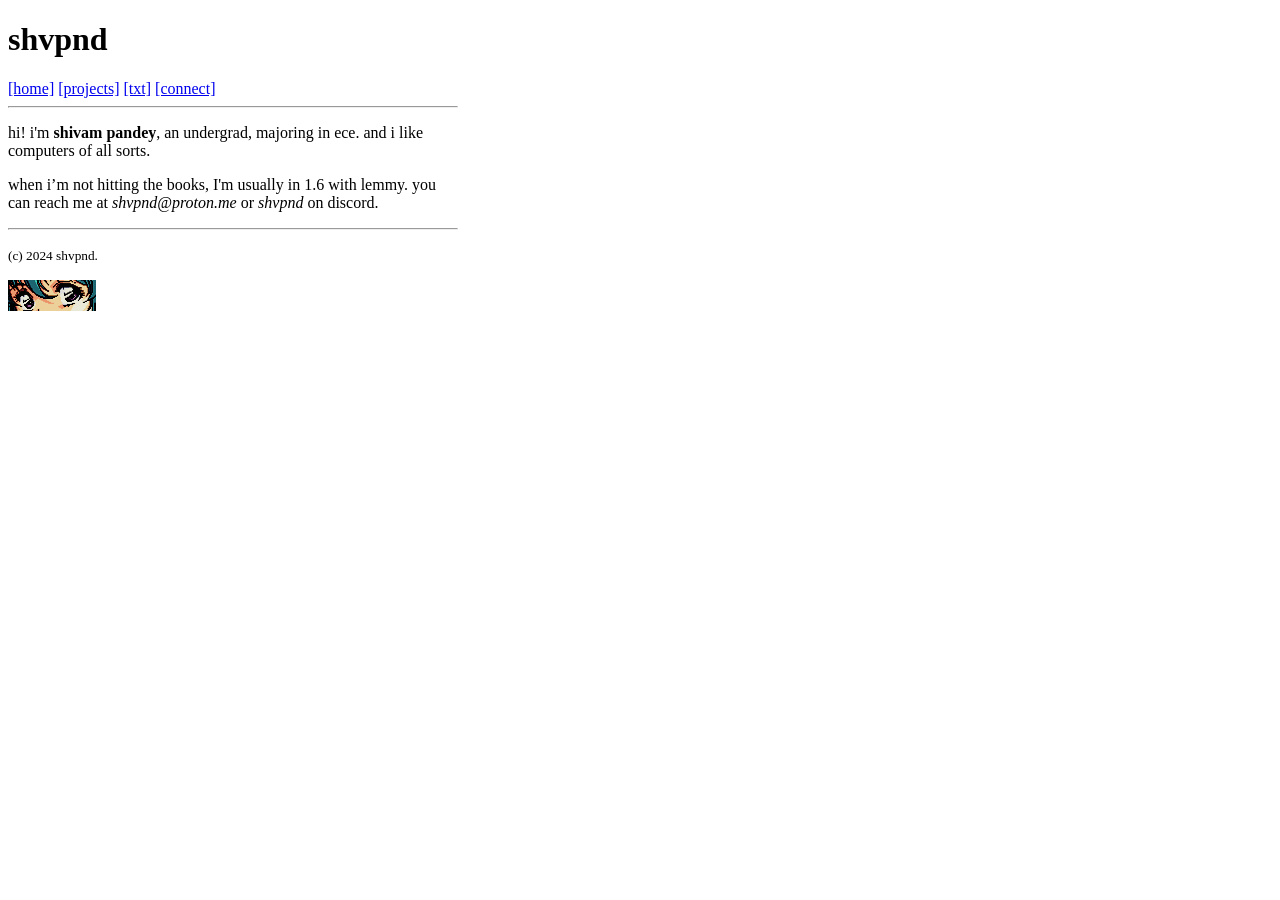
==== index.html @ 508821ff "Revamp Readme" ====
<!DOCTYPE html>
<html lang="en">
<head>
    <meta charset="utf-8">
    <meta name="viewport" content="width=device-width, initial-scale=1">
    <title>shvpnd</title>
</head>
<body>
    <h1>shvpnd</h1>

    <nav>
        <a href="./index.html">[home]</a>
        <a href="./proj.html">[projects]</a>
        <a href="./txt.html">[txt]</a>
        <a href="./con.html">[connect]</a>
    </nav>

    <div class="content" style="max-width: 450px;">
<hr>
        <p>
            hi! i'm <strong>shivam pandey</strong>, an undergrad, majoring in ece. and i like computers of all sorts.
        </p>

        <p>
            when i’m not hitting the books, I'm usually in 1.6 with lemmy. you can reach me at <i>shvpnd@proton.me</i> or <i>shvpnd</i> on discord.
        </p>


    <hr>

    <p><small>(c) 2024 shvpnd.</small></p>

    <img src="./images/blink-0.gif">
</div>
</body>
</html>
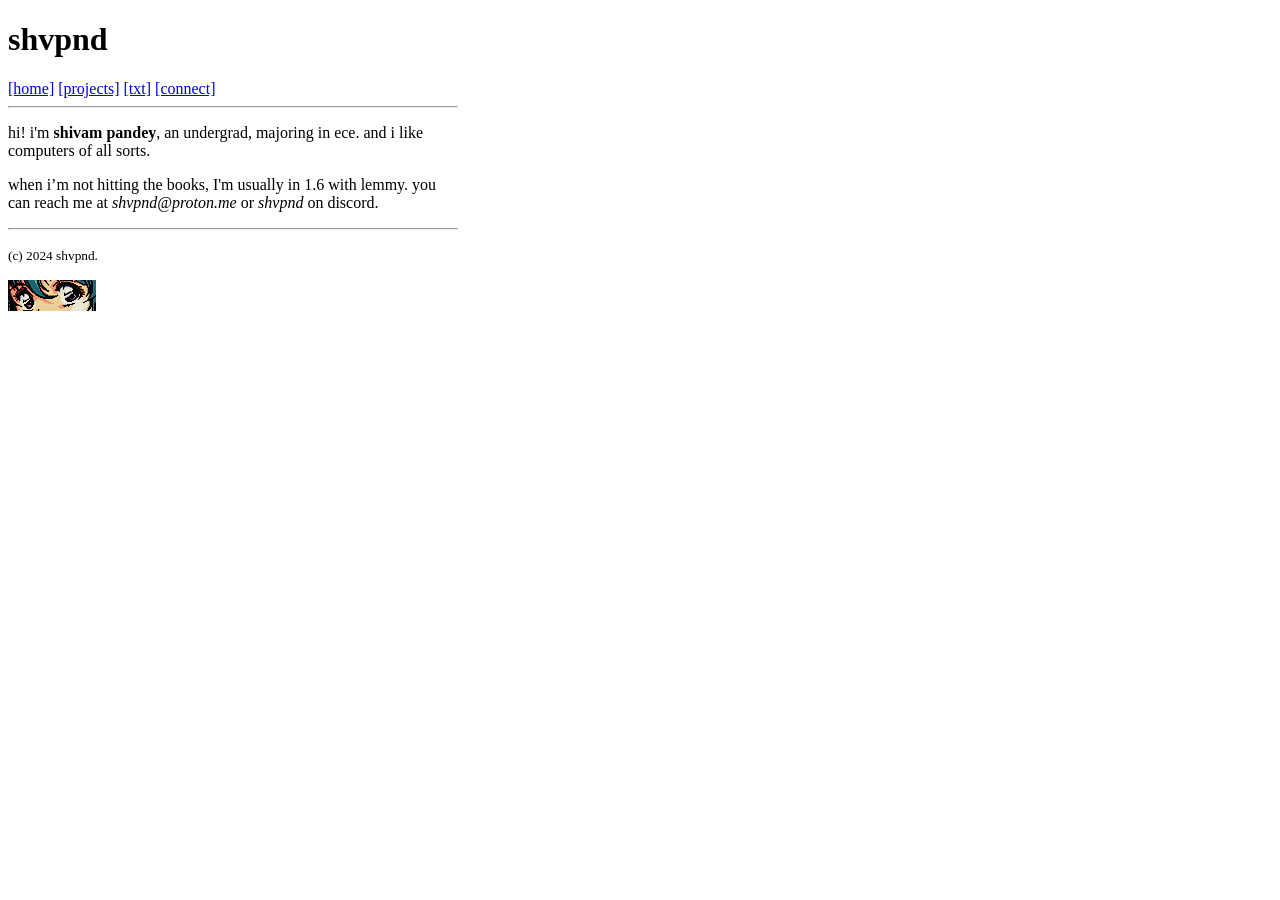
==== commit ec68e5ca: "Revamp Web" ====
--- a/index.html
+++ b/index.html
@@ -30,7 +30,7 @@
 
     <p><small>(c) 2024 shvpnd.</small></p>
 
-    <img src="./images/blink-0.gif">
+    <img src="./images/blink.gif">
 </div>
 </body>
 </html>
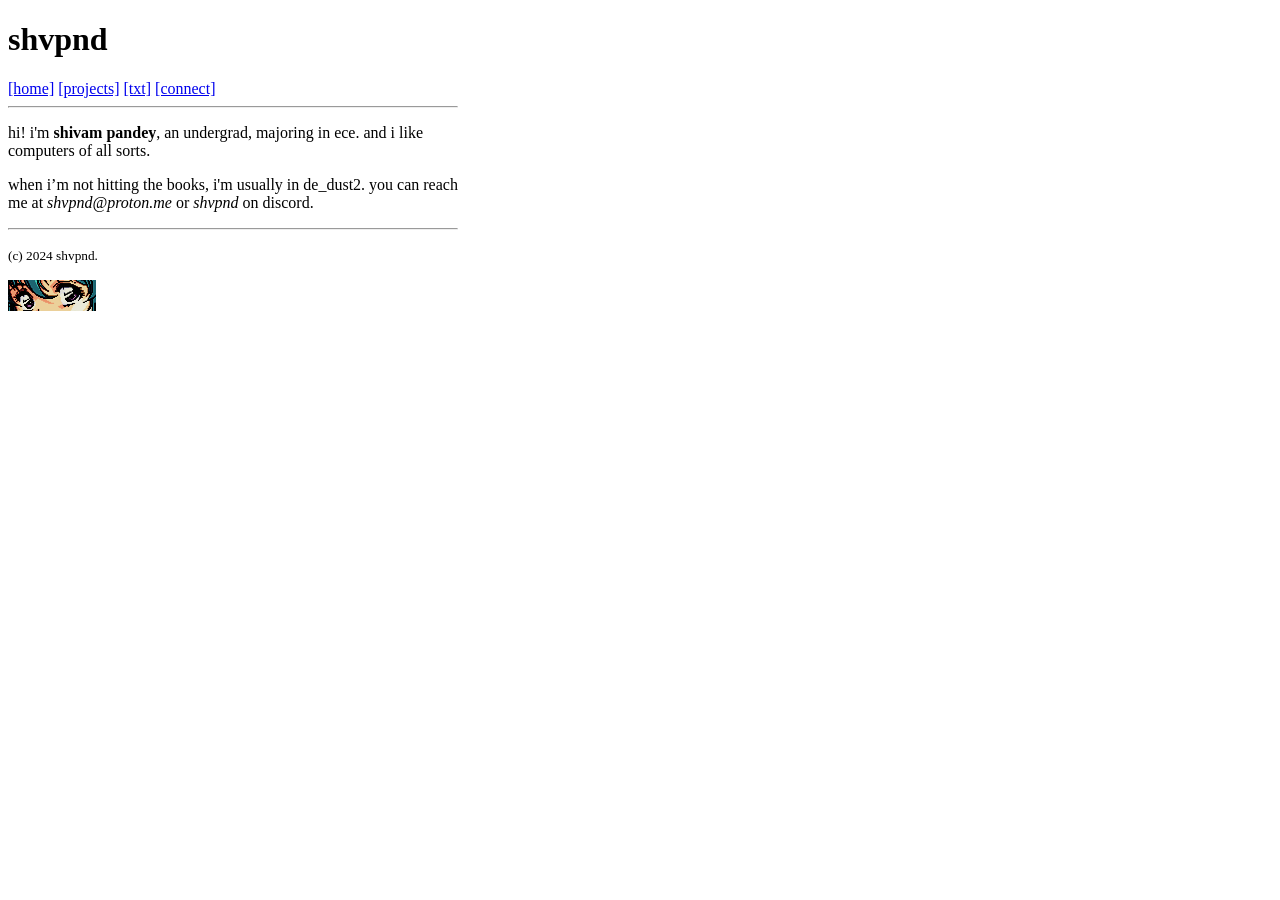
==== commit e4fb4d88: "Add pages" ====
--- a/index.html
+++ b/index.html
@@ -4,33 +4,30 @@
     <meta charset="utf-8">
     <meta name="viewport" content="width=device-width, initial-scale=1">
     <title>shvpnd</title>
+    <link rel="icon" href="./images/favicon.png" type="image/png">
+    <link rel="preload" href="./images/blink.gif" as="image">
 </head>
 <body>
     <h1>shvpnd</h1>
 
     <nav>
         <a href="./index.html">[home]</a>
-        <a href="./proj.html">[projects]</a>
-        <a href="./txt.html">[txt]</a>
-        <a href="./con.html">[connect]</a>
+        <a href="./chan/proj.html">[projects]</a>
+        <a href="./chan/wa.html">[txt]</a>
+        <a href="./chan/cnt.html">[connect]</a>
     </nav>
 
     <div class="content" style="max-width: 450px;">
-<hr>
+        <hr>
         <p>
             hi! i'm <strong>shivam pandey</strong>, an undergrad, majoring in ece. and i like computers of all sorts.
         </p>
-
         <p>
-            when i’m not hitting the books, I'm usually in 1.6 with lemmy. you can reach me at <i>shvpnd@proton.me</i> or <i>shvpnd</i> on discord.
+            when i’m not hitting the books, i'm usually in de_dust2. you can reach me at <i>shvpnd@proton.me</i> or <i>shvpnd</i> on discord.
         </p>
-
-
-    <hr>
-
-    <p><small>(c) 2024 shvpnd.</small></p>
-
-    <img src="./images/blink.gif">
-</div>
+        <hr>
+        <p><small>(c) 2024 shvpnd.</small></p>
+        <img src="./images/blink.gif" alt="Blinking GIF" loading="lazy">
+    </div>
 </body>
 </html>
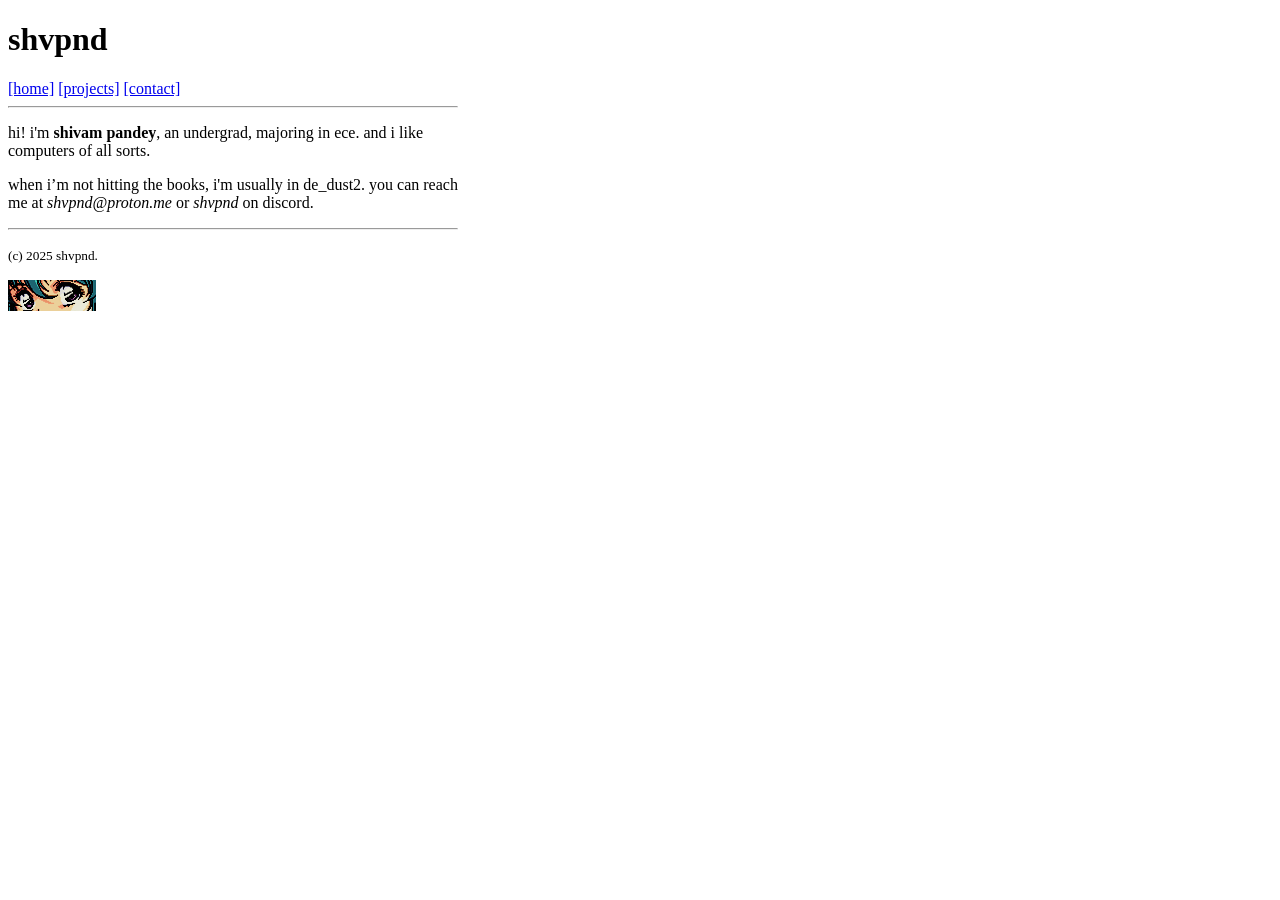
==== commit 2e8e3cf9: "Revamp homepage" ====
--- a/index.html
+++ b/index.html
@@ -12,9 +12,8 @@
 
     <nav>
         <a href="./index.html">[home]</a>
-        <a href="./chan/proj.html">[projects]</a>
-        <a href="./chan/wa.html">[txt]</a>
-        <a href="./chan/cnt.html">[connect]</a>
+        <a href="./pages/proj.html">[projects]</a>
+        <a href="./pages/cnt.html">[contact]</a>
     </nav>
 
     <div class="content" style="max-width: 450px;">
@@ -26,7 +25,7 @@
             when i’m not hitting the books, i'm usually in de_dust2. you can reach me at <i>shvpnd@proton.me</i> or <i>shvpnd</i> on discord.
         </p>
         <hr>
-        <p><small>(c) 2024 shvpnd.</small></p>
+        <p><small>(c) 2025 shvpnd.</small></p>
         <img src="./images/blink.gif" alt="Blinking GIF" loading="lazy">
     </div>
 </body>
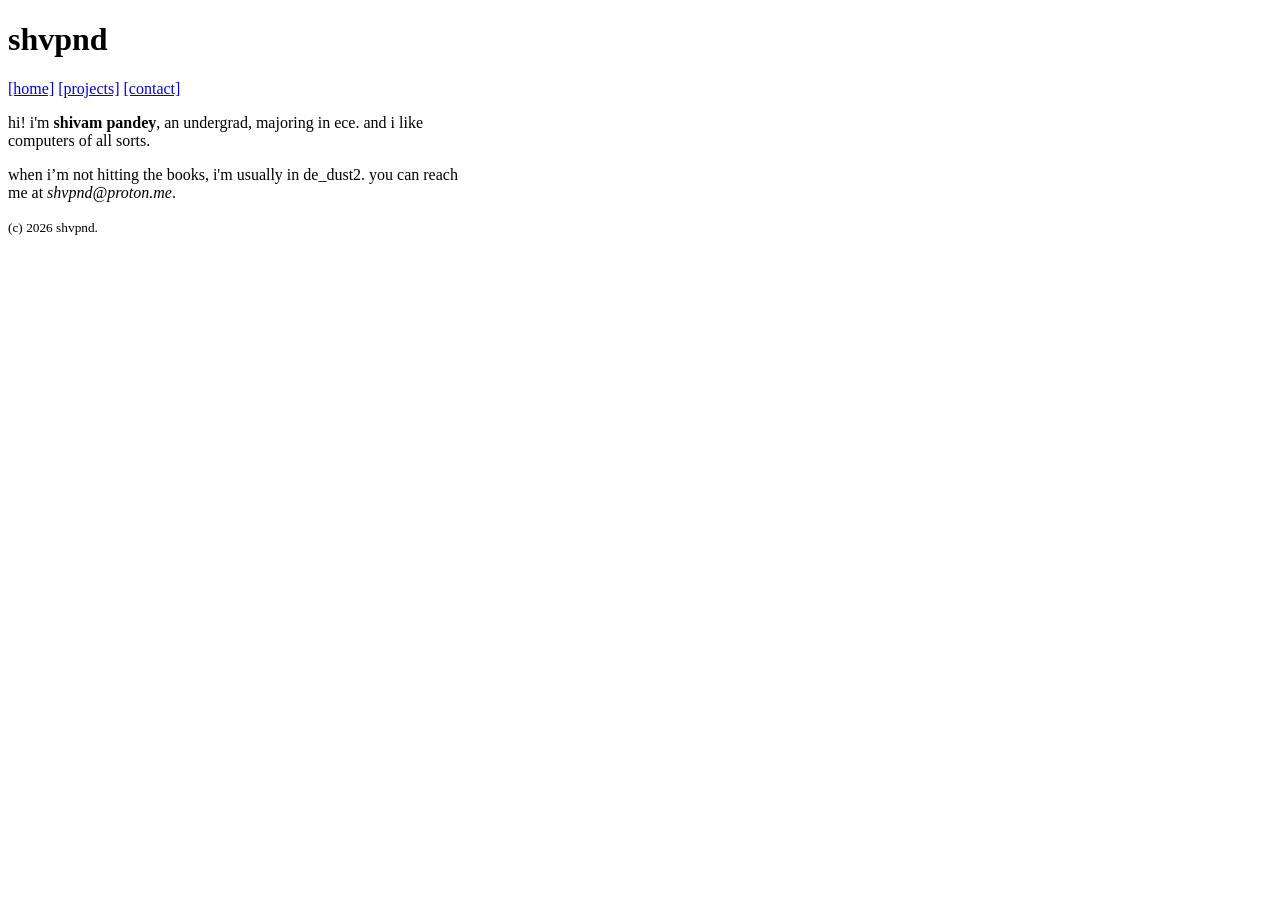
==== commit 3c9d98f9: "add: github pages" ====
--- a/index.html
+++ b/index.html
@@ -1,32 +1,56 @@
 <!DOCTYPE html>
 <html lang="en">
 <head>
-    <meta charset="utf-8">
-    <meta name="viewport" content="width=device-width, initial-scale=1">
-    <title>shvpnd</title>
-    <link rel="icon" href="./images/favicon.png" type="image/png">
-    <link rel="preload" href="./images/blink.gif" as="image">
+<meta charset="utf-8">
+<meta name="viewport" content="width=device-width, initial-scale=1">
+<title>shvpnd</title>
+<link rel="icon" href="./img/favicon.png">
 </head>
 <body>
-    <h1>shvpnd</h1>
+<h1 id="tit">shvpnd</h1>
+<nav>
+  <a href="#" onclick="go('home')">[home]</a>
+  <a href="#" onclick="go('proj')">[projects]</a>
+  <a href="#" onclick="go('cont')">[contact]</a>
+</nav>
 
-    <nav>
-        <a href="./index.html">[home]</a>
-        <a href="./pages/proj.html">[projects]</a>
-        <a href="./pages/cnt.html">[contact]</a>
-    </nav>
+<div style="max-width: 450px;">
+  
+  <div id="home">
+    <p>hi! i'm <strong>shivam pandey</strong>, an undergrad, majoring in ece. and i like computers of all sorts.</p>
+    <p>when i’m not hitting the books, i'm usually in de_dust2. you can reach me at <i>shvpnd@proton.me</i>.</p>
+  </div>
 
-    <div class="content" style="max-width: 450px;">
-        <hr>
-        <p>
-            hi! i'm <strong>shivam pandey</strong>, an undergrad, majoring in ece. and i like computers of all sorts.
-        </p>
-        <p>
-            when i’m not hitting the books, i'm usually in de_dust2. you can reach me at <i>shvpnd@proton.me</i> or <i>shvpnd</i> on discord.
-        </p>
-        <hr>
-        <p><small>(c) 2025 shvpnd.</small></p>
-        <img src="./images/blink.gif" alt="Blinking GIF" loading="lazy">
-    </div>
+  <div id="proj" style="display:none">
+    <p>
+      <a href="https://ondaikon.vercel.app"><strong>daikon</strong></a><br>
+      anime streaming site with simple ui. design inspiration from dsl info site.<br>
+      <a href="https://shvpnd.github.io/8085up"><strong>8085up</strong></a><br>
+      a web based simulator for intel 8085uP trainer kit. one of my uni projects.<br>
+      <a href="https://github.com/shvpnd/bos-130"><strong>bos130</strong></a><br>
+       basic operating system for raspberry pi pico.
+    </p>
+  </div>
+
+  <div id="cont" style="display:none">
+    <p>sent from a debian machine.</p>
+    <p>
+      pgp: <a href="./img/publickey.asc">ED37 5395 37B7 4C60 5500</a><br>
+      mail: <a href="mailto:shvpnd@proton.me">shvpnd@proton.me</a><br>
+      cv: <a href="./cv.pdf">download</a><br>
+      loc: IST (UTC+05:30)
+    </p>
+  </div>
+
+  <p><small>(c) <span id="yr"></span> shvpnd.</small></p>
+</div>
+
+<script>
+document.getElementById('yr').innerText = new Date().getFullYear();
+function go(id) {
+  ['home','proj','cont'].forEach(x => document.getElementById(x).style.display = x === id ? 'block' : 'none');
+  document.getElementById('tit').innerText = id === 'home' ? 'shvpnd' : (id === 'proj' ? 'projects' : 'contact');
+}
+</script>
 </body>
-</html>
+</html>
